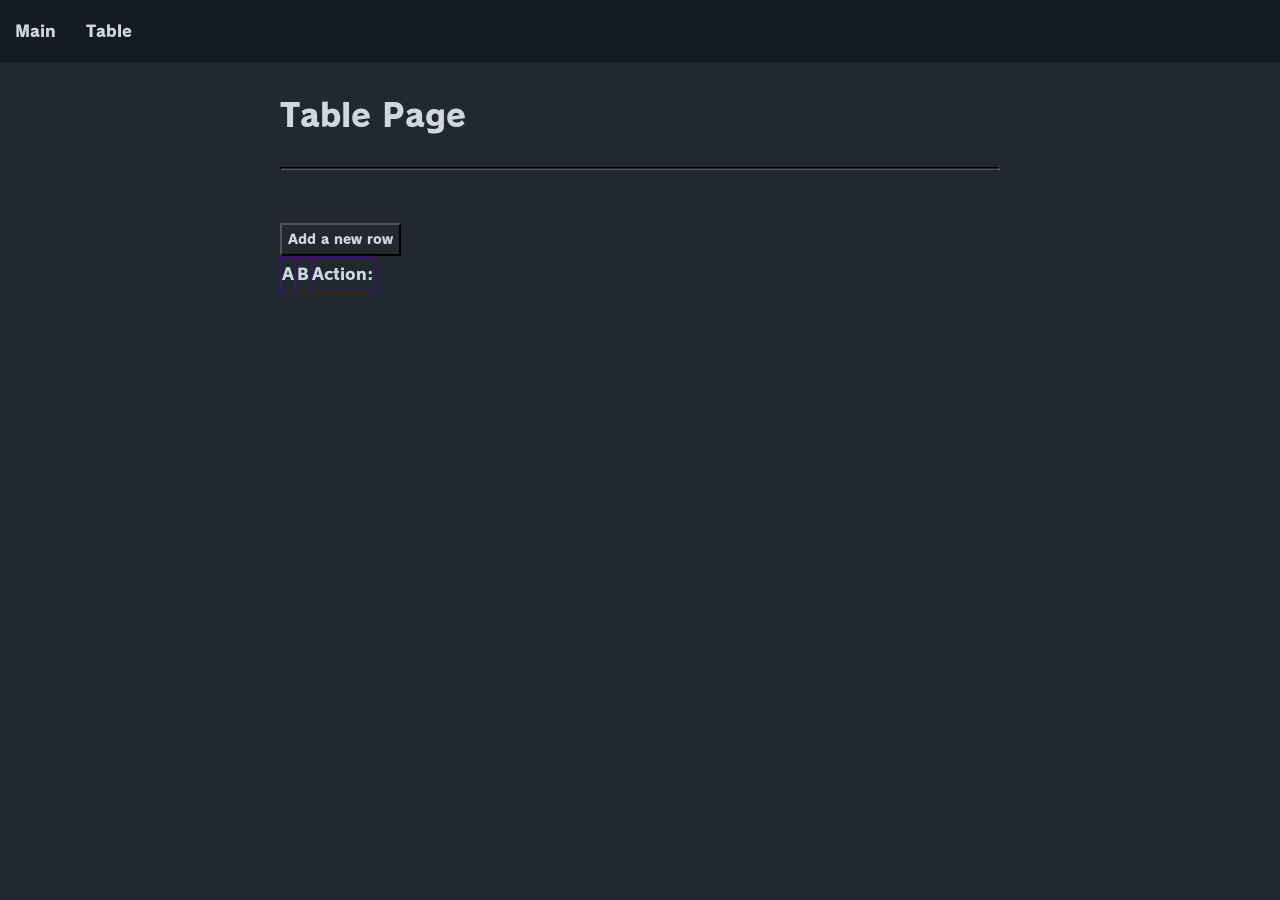
==== table.html @ c84ce176 "Appearance improvements, add navbar, move table to seperate page." ====
<!DOCTYPE html>
<html>

<head>
    <title>Table Page</title>
    <link href="css/style.css" rel="stylesheet">
</head>

<body>
    <nav class="navbar">
        <ul>
            <li><a href="index.html">Main</a></li>
            <li><a href="table.html">Table</a></li>
        </ul>
    </nav>

    <main>
        <h1>Table Page</h1>
        <hr>
        <br>
        <form>
            <button>Add a new row</button>
        </form>
        <table>
            <thead>
                <tr>
                    <th>A</th>
                    <th>B</th>
                    <th>Action:</th>
                </tr>
            </thead>
            <tbody></tbody>
        </table>
    </main>

    <script src=js/script.js></script>
</body>

</html>
---- css/style.css ----
/* Set font */
@font-face {
    font-family: main-font;
    src: url(../fonts/main-font.otf);
}

/* Set global text and background color */
* {
    font-family: main-font;
    color: #d1d7e0;
    background-color: #212830;
}

/* Removes any body margins*/
body {
    margin: 0;
}

footer {
    padding: 40px;
}

/* Italic input placeholder text for the different browsers */
/* Chromium */
::-webkit-input-placeholder {
    font-style: italic;
}

/* Firefox */
::-moz-placeholder {
    font-style: italic;
}

/* MS Edge */
:-ms-input-placeholder {
    font-style: italic;
}

/* Text elements */
h1 {
    margin-bottom: 0;
    padding-bottom: 0;  
}

table,
th,
td {
    border: 1px solid #5201a3;
    border-collapse: collapse;
}

/* Interactive elements */
table input[type=text],
table button {
    border: 0px;
}

input[type=color] {
    border: none;
    width: 150px;
    height: 30px;
}

hr {
    margin-top: 20px;
    margin-bottom: 20px;
    height: 1px;
    border-color: #555;

}

/* Main column */
main {
    padding-left: 280px;
    padding-right: 280px;
}

/* Top navigation bar */
nav ul {
    list-style-type: none;
    background-color: #151b23;
    padding: 0px;
    margin: 0px;
    overflow: hidden;
}

nav li {
    float: left;
}

nav a {
    background-color: #151b23;
    text-decoration: none;
    padding: 15px;
    display: block;
    text-align: center;
}

nav a:hover {
    background-color: #252c34;
}

/* Class styles */

.main-content {
    display: flex;
    justify-content: center;
}

.main-content p {
    width: 750px;
    padding-left: 20px;
    padding-right: 20px;
}

.buttons {
    display: flex;
    justify-content: center;
    gap: 8px;
}

.buttons button,
.text-input input[type=text] {
    text-align: center;
    border: 2px solid #902bf5;
    border-radius: 7px;
    transition-duration: 0.15s;
    cursor: pointer;
    padding: 15px;
    width: 250px;
}

.buttons button:hover {
    background-color: #902bf5;
}

.text-input {
    display: flex;
    justify-content: center;
    margin-top: 20px;
    margin-bottom: 8px;
}

.text-input input[type=text] {
    border-color: #555;
    outline: none;
    transition-duration: 0.1s;
}

.text-input input[type=text]:focus {
    border-color: #ccc;
}
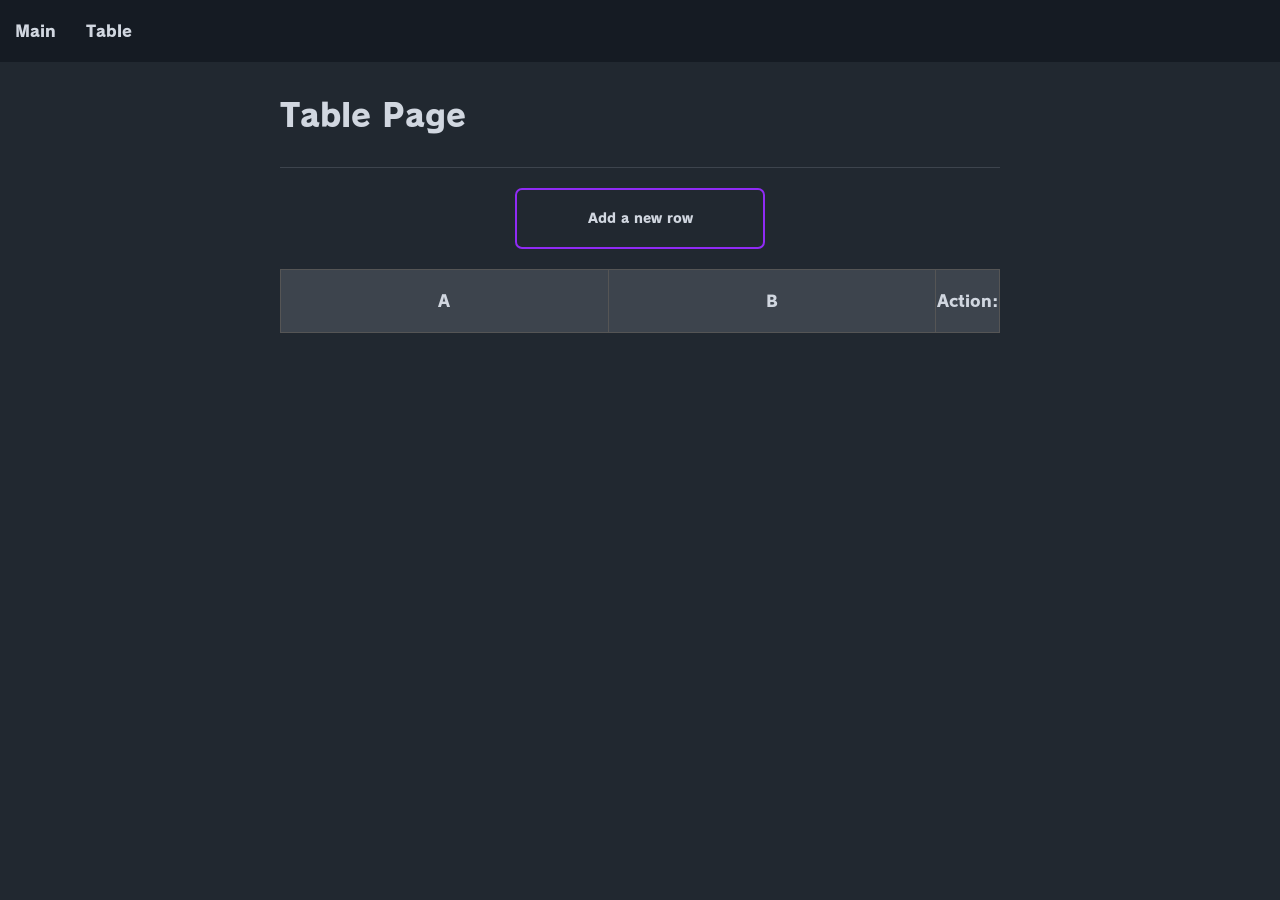
==== commit fb6ab574: "Change table style and fix data loss bug" ====
--- a/table.html
+++ b/table.html
@@ -17,20 +17,21 @@
     <main>
         <h1>Table Page</h1>
         <hr>
-        <br>
-        <form>
+        <form class="buttons">
             <button>Add a new row</button>
         </form>
-        <table>
-            <thead>
-                <tr>
-                    <th>A</th>
-                    <th>B</th>
-                    <th>Action:</th>
-                </tr>
-            </thead>
-            <tbody></tbody>
-        </table>
+        <div class="table-div">
+            <table>
+                <thead>
+                    <tr>
+                        <th>A</th>
+                        <th>B</th>
+                        <th class="trash-th">Action:</th>
+                    </tr>
+                </thead>
+                <tbody></tbody>
+            </table>
+        </div>
     </main>
 
     <script src=js/script.js></script>
--- a/css/style.css
+++ b/css/style.css
@@ -39,34 +39,47 @@
 /* Text elements */
 h1 {
     margin-bottom: 0;
-    padding-bottom: 0;  
+    padding-bottom: 0;
 }
 
 table,
 th,
 td {
-    border: 1px solid #5201a3;
+    border: 1px solid #555;
     border-collapse: collapse;
 }
 
+table {
+    width: 100%;
+}
+
+th {
+    padding: 15px 0;
+    height: 30px;
+    background-color: #3d444d;
+}
+
+tr:nth-child(even) .table-input {
+    background-color: #151b23;
+}
+
+.table-input:hover {
+    background-color: #697583 !important;
+}
+
 /* Interactive elements */
-table input[type=text],
-table button {
-    border: 0px;
-}
-
+button,
+.trash,
 input[type=color] {
-    border: none;
-    width: 150px;
-    height: 30px;
+    cursor: pointer;
 }
 
 hr {
     margin-top: 20px;
     margin-bottom: 20px;
     height: 1px;
-    border-color: #555;
-
+    background-color: #3d444d;
+    border: none;
 }
 
 /* Main column */
@@ -96,21 +109,48 @@
     text-align: center;
 }
 
-nav a:hover {
+nav a:hover,
+nav a:focus {
     background-color: #252c34;
 }
 
 /* Class styles */
-
 .main-content {
-    display: flex;
-    justify-content: center;
+    margin-top: 20px;
+    margin-bottom: 20px;
+    display: flex;
+    justify-content: center;
+    gap: 200px
+}
+
+.main-content input[type=color] {
+    height: 200px;
+    width: 64px;
+    border: 2px solid #902bf5;
+    border-radius: 7px;
 }
 
 .main-content p {
-    width: 750px;
-    padding-left: 20px;
-    padding-right: 20px;
+    width: 600px;
+}
+
+.main-content img {
+    height: 200px;
+    width: 200px;
+}
+
+.trash-div {
+    display: flex;
+    justify-content: center;
+}
+
+.trash {
+    height: 35%;
+    width: 35%;
+}
+
+.trash:hover {
+    fill: #f00
 }
 
 .buttons {
@@ -119,18 +159,18 @@
     gap: 8px;
 }
 
-.buttons button,
+button,
 .text-input input[type=text] {
     text-align: center;
     border: 2px solid #902bf5;
     border-radius: 7px;
     transition-duration: 0.15s;
-    cursor: pointer;
     padding: 15px;
     width: 250px;
 }
 
-.buttons button:hover {
+button:hover,
+button:focus {
     background-color: #902bf5;
 }
 
@@ -149,4 +189,14 @@
 
 .text-input input[type=text]:focus {
     border-color: #ccc;
+}
+
+.trash-th {
+    width: 63px;
+}
+
+.table-div {
+    margin-top: 20px;
+    display: flex;
+    justify-content: center;
 }
